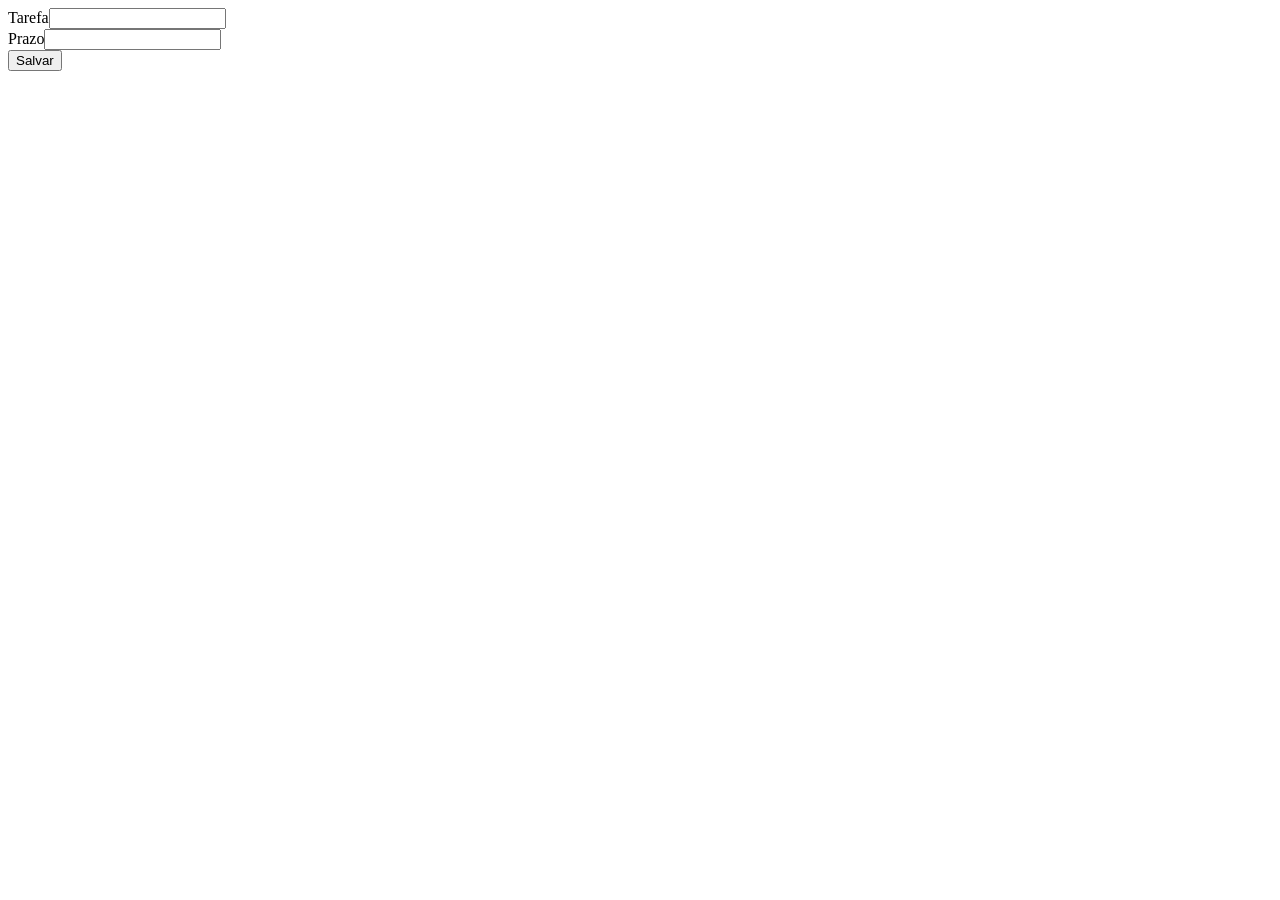
==== todolistif/src/main/resources/templates/index.html @ af62d7c2 "deixando igual" ====
<!DOCTYPE html>
<html>
    <head>
        <meta charset="utf-8">
        <meta http-equiv="X-UA-Compatible" content="IE=edge">
        <title>Inserir Tarefa</title>
        <meta name="description" content="">
        <meta name="viewport" content="width=device-width, initial-scale=1">
    </head>
    <body>
        <form method="post" action="/create">
            <label>Tarefa</label><input type="text" name="title"/><br>
            <label>Prazo</label><input type="text" name="deadLine"/><br>
            <button type="submit">Salvar</button>
        </form> 
    </body>
</html>
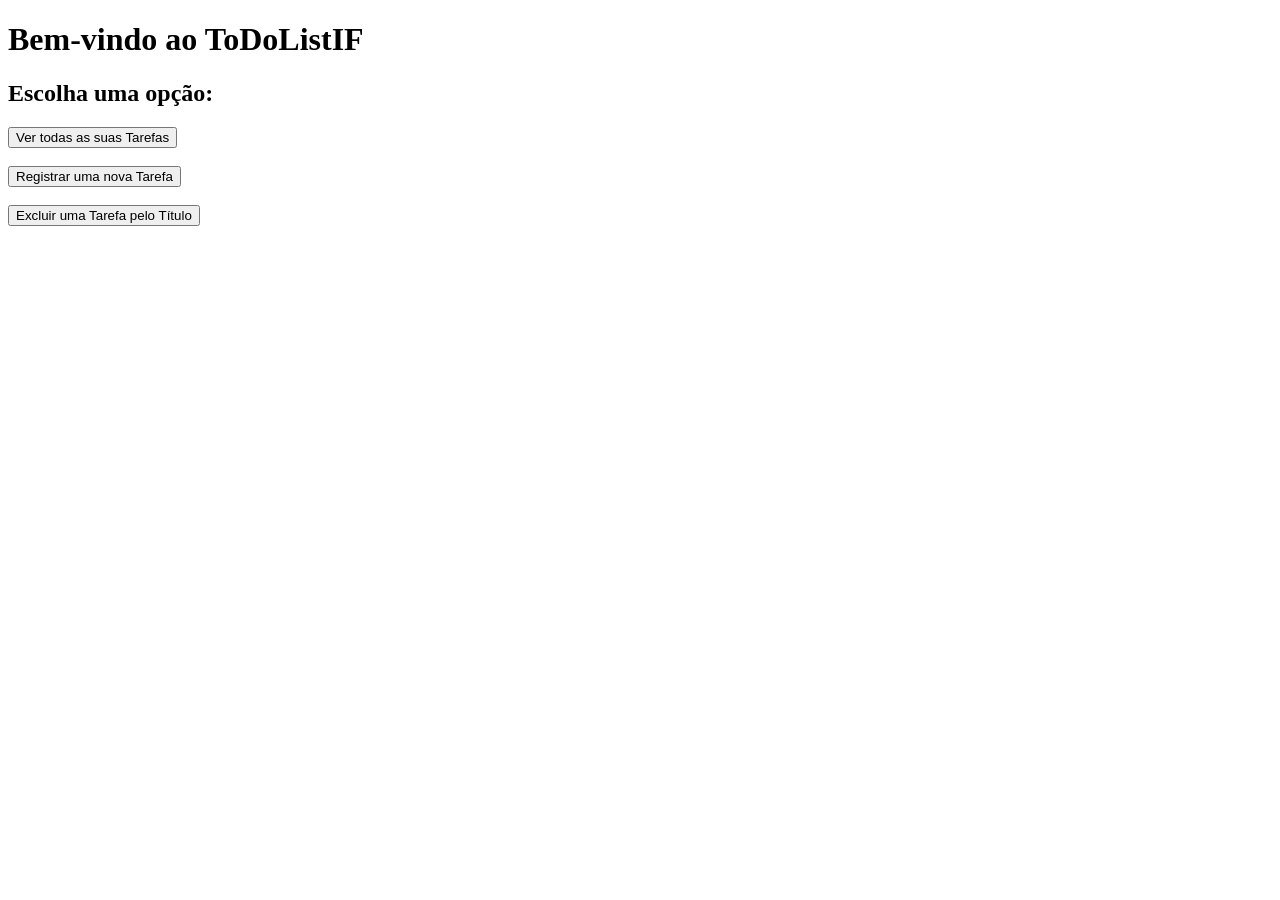
==== commit 0fcc1b53: "aa" ====
--- a/todolistif/src/main/resources/templates/index.html
+++ b/todolistif/src/main/resources/templates/index.html
@@ -4,14 +4,28 @@
         <meta charset="utf-8">
         <meta http-equiv="X-UA-Compatible" content="IE=edge">
         <title>Inserir Tarefa</title>
+
         <meta name="description" content="">
         <meta name="viewport" content="width=device-width, initial-scale=1">
     </head>
     <body>
-        <form method="post" action="/create">
-            <label>Tarefa</label><input type="text" name="title"/><br>
-            <label>Prazo</label><input type="text" name="deadLine"/><br>
-            <button type="submit">Salvar</button>
-        </form> 
+        <h1>Bem-vindo ao ToDoListIF</h1>
+       
+        <h2>Escolha uma opção:</h2>
+        <button type="button" onclick="window.location.href='/list'">Ver todas as suas Tarefas</button>
+        <br> <br>
+        <button type="button" onclick="window.location.href='/insert'">Registrar uma nova Tarefa</button>
+        <br> <br>
+        <button type="button" onclick="window.location.href='/deletePorTitulo'">Excluir uma Tarefa pelo Título</button>
+
     </body>
-</html>+</html>
+<!--
+window.location.href ->
+window é um objeto que representa a janela do navegador
+location é uma propriedade que contém informações sobre a URL atual da página e permite redirecionar para outra URL(ou seja, outro path).
+window.location.href é uma propriedade que representa a URL completa da página atual. 
+exemplo: se a URL atual for "http://localhost:8080/list", então window.location.href terá o valor "http://localhost:8080/list".
+Ao atribuir um novo valor a window.location.href, você está redirecionando o navegador para essa nova URL.
+
+-->
